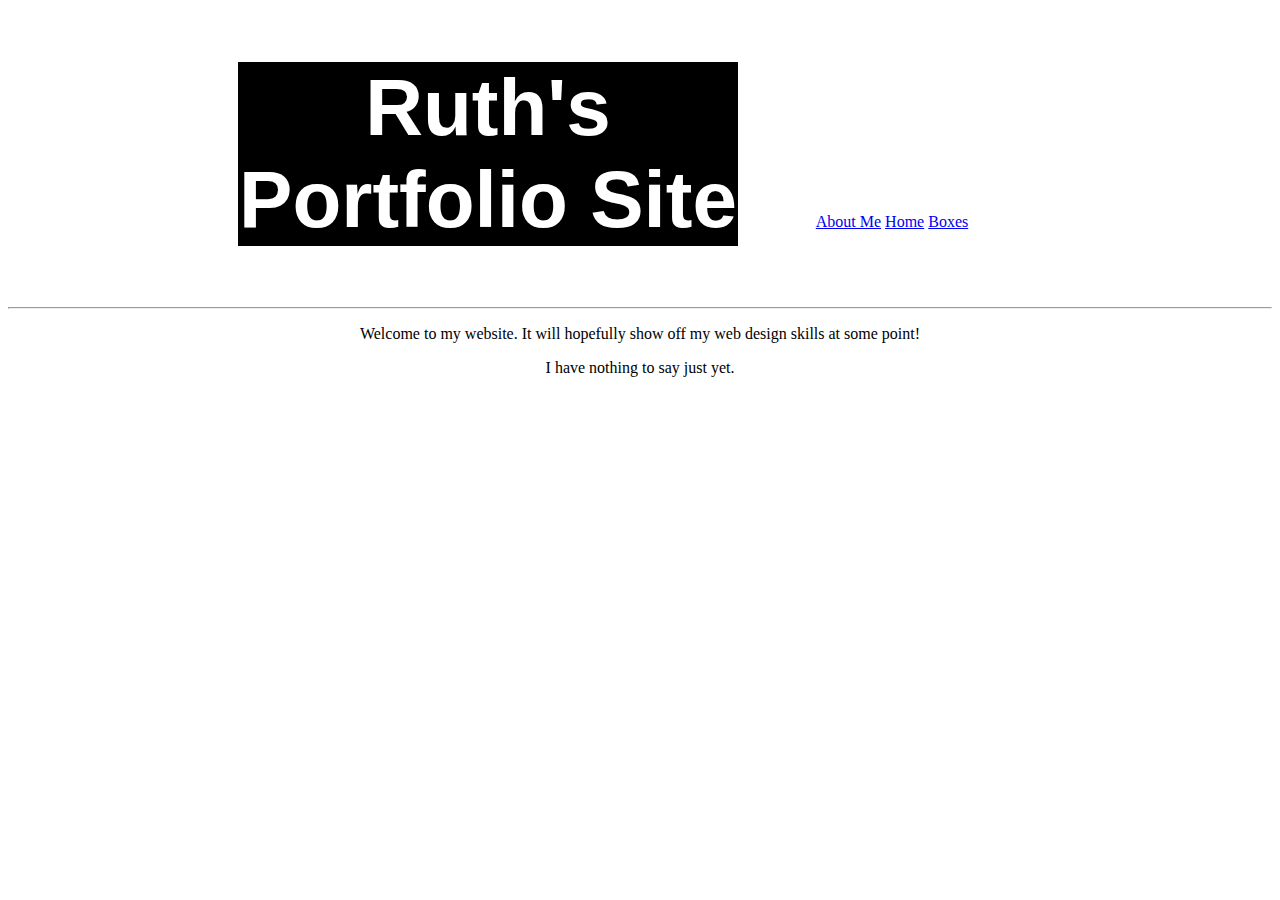
==== index.html @ 5dd579bb "messing about" ====
<!DOCTYPE html>
<html lang="en">
  <head>
    <meta charset="UTF-8" />
    <meta name="viewport" content="width=device-width, initial-scale=1.0" />
    <meta http-equiv="X-UA-Compatible" content="ie=edge" />
    <title>My Portfolio Site</title>
    <link rel="stylesheet" href="../styles/index.css" />
  </head>
  <body>
    <center>
      <h1>Ruth's Portfolio Site</h1>

      <nav>
        <a href="about.html">About Me</a>
        <a href="index.html">Home</a>
        <a href="boxes.html">Boxes</a>
      </nav>
      <hr />
      <div class="opening">
        <p>
          Welcome to my website. It will hopefully show off my web design skills
          at some point!
        </p>
      </div>
      <div class="para2">
        <p>I have nothing to say just yet.</p>
      </div>
    </center>
  </body>
</html>
---- styles/index.css ----
h1 {
  font-size: 60pt;
  color: white;
  font-family: Helvetica;
  text-align: center;
  background: black;

  width: 500px;
  display: inline-block;
}
nav {
  display: inline-block;

  width: 300px;
}
.opening {
  position: relative;
  width: 100%;
}
.para2 {
  position: relative;
  width: 100%;
}
.rectangle {
  display: inline-block;
  width: 200px;
  height: 300px;
  background-color: #466995;
}
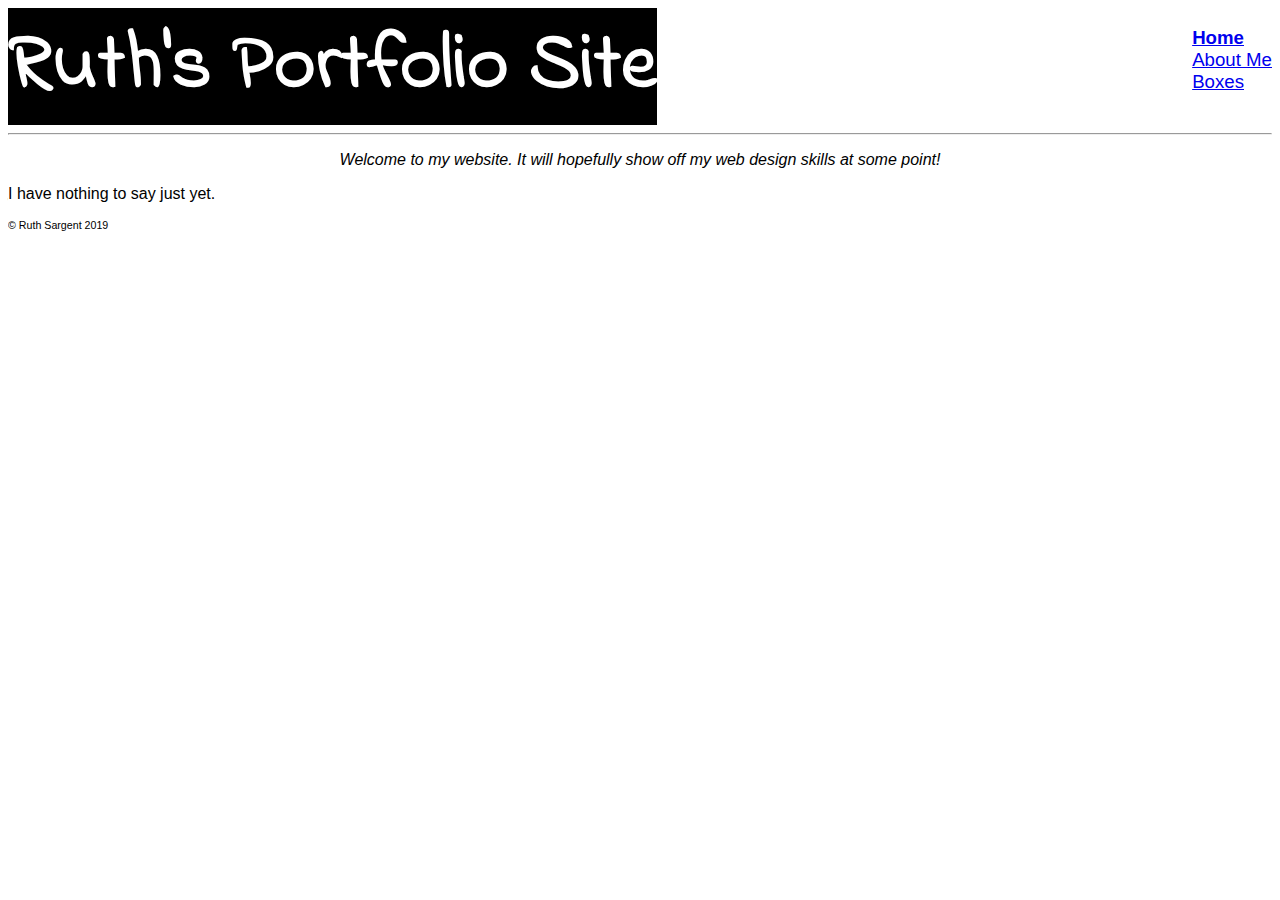
==== commit 6b84ea86: "more messing about" ====
--- a/index.html
+++ b/index.html
@@ -5,27 +5,42 @@
     <meta name="viewport" content="width=device-width, initial-scale=1.0" />
     <meta http-equiv="X-UA-Compatible" content="ie=edge" />
     <title>My Portfolio Site</title>
+    <link
+      href="https://fonts.googleapis.com/css?family=Indie+Flower|Mansalva&display=swap"
+      rel="stylesheet"
+    />
     <link rel="stylesheet" href="../styles/index.css" />
   </head>
   <body>
-    <center>
-      <h1>Ruth's Portfolio Site</h1>
+    <h1>Ruth's Portfolio Site</h1>
 
-      <nav>
-        <a href="about.html">About Me</a>
-        <a href="index.html">Home</a>
-        <a href="boxes.html">Boxes</a>
-      </nav>
-      <hr />
-      <div class="opening">
-        <p>
-          Welcome to my website. It will hopefully show off my web design skills
-          at some point!
-        </p>
-      </div>
-      <div class="para2">
-        <p>I have nothing to say just yet.</p>
-      </div>
-    </center>
+    <nav>
+      <ul>
+        <li>
+          <a href="index.html"><b>Home</b></a>
+        </li>
+
+        <li>
+          <a href="about.html">About Me</a>
+        </li>
+        <li>
+          <a href="boxes.html">Boxes</a>
+        </li>
+      </ul>
+    </nav>
+    <hr />
+    <div class="opening">
+      <p>
+        Welcome to my website. It will hopefully show off my web design skills
+        at some point!
+      </p>
+    </div>
+    <div class="para">
+      <p>I have nothing to say just yet.</p>
+    </div>
+
+    <div class="copyright">
+      &copy Ruth Sargent 2019
+    </div>
   </body>
 </html>
--- a/styles/index.css
+++ b/styles/index.css
@@ -1,25 +1,35 @@
 h1 {
   font-size: 60pt;
   color: white;
-  font-family: Helvetica;
+  font-family: "Indie Flower", cursive;
   text-align: center;
   background: black;
-
-  width: 500px;
-  display: inline-block;
+  display: inline;
 }
 nav {
-  display: inline-block;
-
-  width: 300px;
+  float: right;
+  font-family: sans-serif;
+  font-size: 14pt;
+}
+ul {
+  list-style-type: none;
 }
 .opening {
-  position: relative;
-  width: 100%;
+  font-style: italic;
+  text-align: center;
+  font-family: sans-serif;
 }
-.para2 {
-  position: relative;
-  width: 100%;
+.intro {
+  text-align: center;
+  font-style: italic;
+  font-family: sans-serif;
+}
+.para {
+  font-family: sans-serif;
+}
+.copyright {
+  font-family: sans-serif;
+  font-size: 8pt;
 }
 .rectangle {
   display: inline-block;
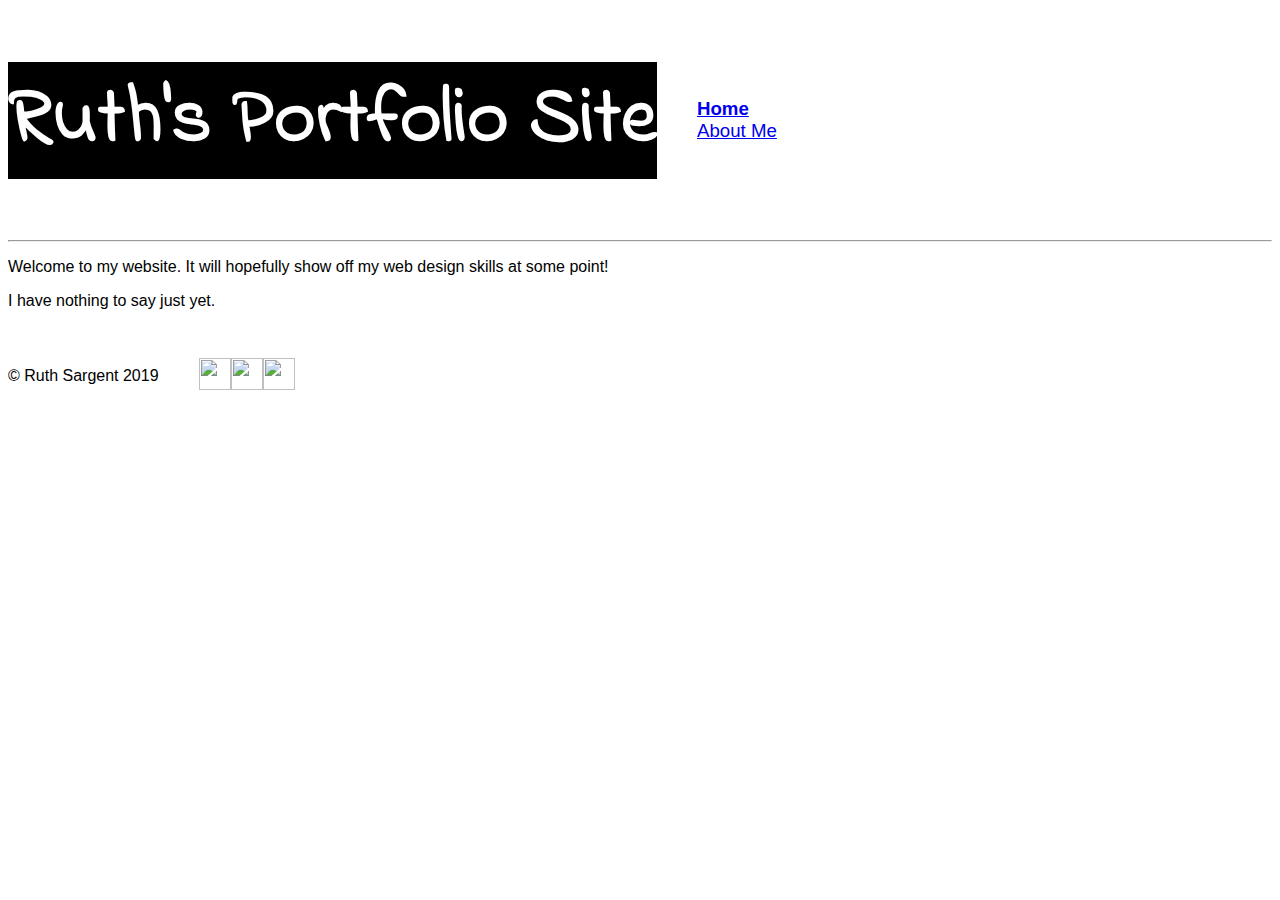
==== commit 9f890111: "more messing" ====
--- a/index.html
+++ b/index.html
@@ -6,41 +6,68 @@
     <meta http-equiv="X-UA-Compatible" content="ie=edge" />
     <title>My Portfolio Site</title>
     <link
+      rel="stylesheet"
+      href="https://maxcdn.bootstrapcdn.com/bootstrap/3.3.6/css/bootstrap.min.css"
+      integrity="sha384-1q8mTJOASx8j1Au+a5WDVnPi2lkFfwwEAa8hDDdjZlpLegxhjVME1fgjWPGmkzs7"
+      crossorigin="anonymous"
+    />
+    <link
       href="https://fonts.googleapis.com/css?family=Indie+Flower|Mansalva&display=swap"
       rel="stylesheet"
     />
     <link rel="stylesheet" href="../styles/index.css" />
   </head>
   <body>
-    <h1>Ruth's Portfolio Site</h1>
+    <header class="container">
+      <div class="row">
+        <h1 class="col-sm-8">Ruth's Portfolio Site</h1>
+        <p class="col-sm-2"></p>
 
-    <nav>
-      <ul>
-        <li>
-          <a href="index.html"><b>Home</b></a>
-        </li>
+        <nav class="col-sm-2">
+          <ul>
+            <li>
+              <a href="index.html"><b>Home</b></a>
+            </li>
 
-        <li>
-          <a href="about.html">About Me</a>
-        </li>
-        <li>
-          <a href="boxes.html">Boxes</a>
-        </li>
-      </ul>
-    </nav>
+            <li>
+              <a href="about.html">About Me</a>
+            </li>
+          </ul>
+        </nav>
+      </div>
+    </header>
     <hr />
-    <div class="opening">
-      <p>
+
+    <div class="container">
+      <p class="row">
         Welcome to my website. It will hopefully show off my web design skills
         at some point!
       </p>
-    </div>
-    <div class="para">
-      <p>I have nothing to say just yet.</p>
+
+      <p class="row">I have nothing to say just yet.</p>
     </div>
 
-    <div class="copyright">
-      &copy Ruth Sargent 2019
-    </div>
+    <footer class="container">
+      <div class="row">
+        <p class="col-sm-4">&copy Ruth Sargent 2019</p>
+        <ul class="col-sm-8">
+          <li class="col-sm-1">
+            <img
+              src="https://s3.amazonaws.com/codecademy-content/projects/make-a-website/lesson-4/facebook.svg"
+            />
+          </li>
+          <li class="col-sm-1">
+            <img
+              src="https://s3.amazonaws.com/codecademy-content/projects/make-a-website/lesson-4/twitter.svg"
+            />
+          </li>
+          <li class="col-sm-1">
+            <img
+              src="https://s3.amazonaws.com/codecademy-content/projects/make-a-website/lesson-4/instagram.svg"
+            />
+          </li>
+        </ul>
+      </div>
+    </footer>
   </body>
 </html>
--- a/styles/index.css
+++ b/styles/index.css
@@ -4,16 +4,14 @@
   font-family: "Indie Flower", cursive;
   text-align: center;
   background: black;
-  display: inline;
+  /* display: inline; */
 }
 nav {
-  float: right;
+  /* float: right; */
   font-family: sans-serif;
   font-size: 14pt;
 }
-ul {
-  list-style-type: none;
-}
+
 .opening {
   font-style: italic;
   text-align: center;
@@ -24,16 +22,50 @@
   font-style: italic;
   font-family: sans-serif;
 }
-.para {
-  font-family: sans-serif;
-}
-.copyright {
-  font-family: sans-serif;
-  font-size: 8pt;
-}
+
 .rectangle {
   display: inline-block;
   width: 200px;
   height: 300px;
   background-color: #466995;
 }
+.photo {
+  text-align: center;
+}
+p {
+  font-family: sans-serif;
+  font-size: 12pt;
+}
+header .row {
+  display: flex;
+  align-items: center;
+}
+header .col-sm-2 {
+  display: flex;
+  justify-content: flex-end;
+}
+header ul {
+  list-style: none;
+}
+footer .row {
+  display: flex;
+  align-items: center;
+}
+footer {
+  font-size: 12px;
+  padding: 20px 0;
+}
+
+footer .col-sm-8 {
+  display: flex;
+  justify-content: flex-end;
+}
+
+footer ul {
+  list-style: none;
+}
+
+footer li img {
+  width: 32px;
+  height: 32px;
+}
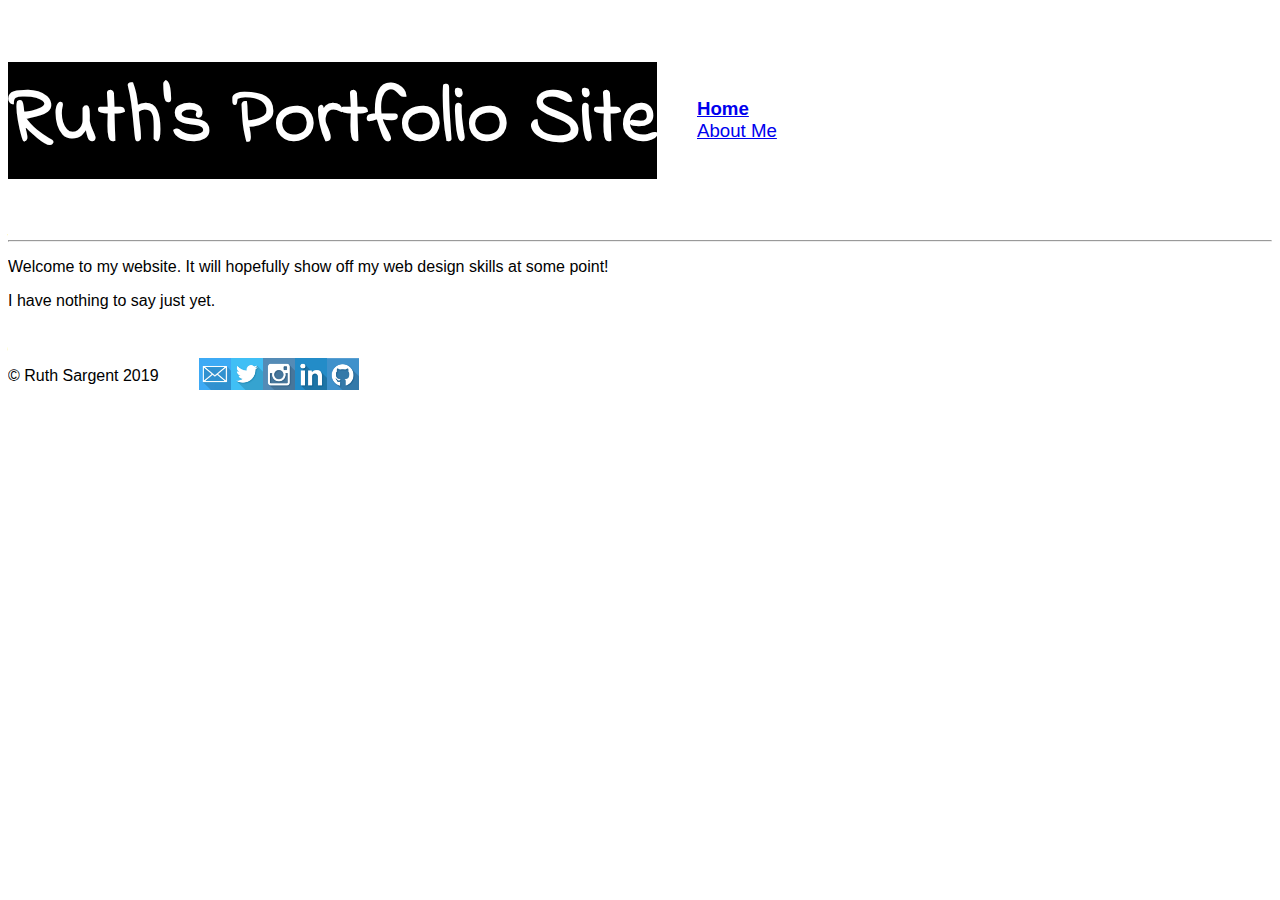
==== commit 1ed7eb0f: "more messing about" ====
--- a/index.html
+++ b/index.html
@@ -52,19 +52,19 @@
         <p class="col-sm-4">&copy Ruth Sargent 2019</p>
         <ul class="col-sm-8">
           <li class="col-sm-1">
-            <img
-              src="https://s3.amazonaws.com/codecademy-content/projects/make-a-website/lesson-4/facebook.svg"
-            />
+            <img src="./images/Email.png" />
           </li>
           <li class="col-sm-1">
-            <img
-              src="https://s3.amazonaws.com/codecademy-content/projects/make-a-website/lesson-4/twitter.svg"
-            />
+            <img src="./images/Twitter.png" />
           </li>
           <li class="col-sm-1">
-            <img
-              src="https://s3.amazonaws.com/codecademy-content/projects/make-a-website/lesson-4/instagram.svg"
-            />
+            <img src="./images/Instagram.png" />
+          </li>
+          <li class="col-sm-1">
+            <img src="./images/LinkedIn.png" />
+          </li>
+          <li class="col-sm-1">
+            <img src="./images/GitHub.png" />
           </li>
         </ul>
       </div>
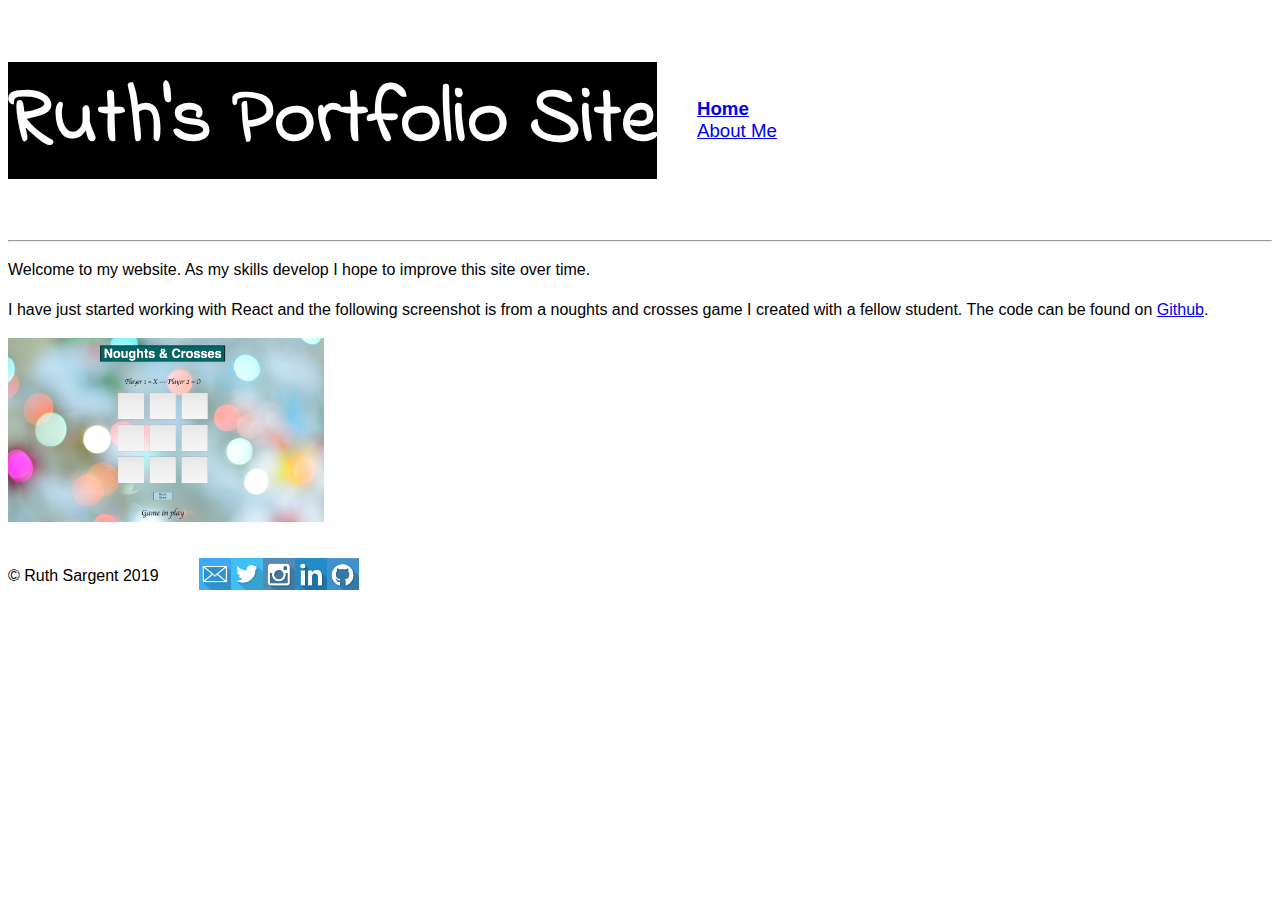
==== commit 938c0a88: "a few extra bits" ====
--- a/index.html
+++ b/index.html
@@ -40,11 +40,21 @@
 
     <div class="container">
       <p class="row">
-        Welcome to my website. It will hopefully show off my web design skills
-        at some point!
+        Welcome to my website. As my skills develop I hope to improve this site
+        over time.
       </p>
 
-      <p class="row">I have nothing to say just yet.</p>
+      <p class="row">
+        I have just started working with React and the following screenshot is
+        from a noughts and crosses game I created with a fellow student. The
+        code can be found on
+        <a href="https://github.com/Littletreasure/fe-react-app" target="_blank"
+          >Github</a
+        >.
+      </p>
+      <a href="./images/nc screenshot.png" target="_blank"
+        ><img id="game" src="./images/nc screenshot.png"
+      /></a>
     </div>
 
     <footer class="container">
@@ -52,19 +62,31 @@
         <p class="col-sm-4">&copy Ruth Sargent 2019</p>
         <ul class="col-sm-8">
           <li class="col-sm-1">
-            <img src="./images/Email.png" />
+            <a href="mailto:ruth_sargent@yahoo.co.uk"
+              ><img src="./images/Email.png"
+            /></a>
           </li>
           <li class="col-sm-1">
-            <img src="./images/Twitter.png" />
+            <a href="https://twitter.com/littletreasure2"
+              ><img src="./images/Twitter.png"
+            /></a>
           </li>
           <li class="col-sm-1">
-            <img src="./images/Instagram.png" />
+            <a href="https://www.instagram.com/ruth_littletreasure/"
+              ><img src="./images/Instagram.png"
+            /></a>
           </li>
           <li class="col-sm-1">
-            <img src="./images/LinkedIn.png" />
+            <a
+              href="https://www.linkedin.com/in/ruth-sargent-401197196/"
+              target="_blank"
+              ><img src="./images/LinkedIn.png"
+            /></a>
           </li>
           <li class="col-sm-1">
-            <img src="./images/GitHub.png" />
+            <a href="https://github.com/Littletreasure" target="_blank"
+              ><img src="./images/GitHub.png"
+            /></a>
           </li>
         </ul>
       </div>
--- a/styles/index.css
+++ b/styles/index.css
@@ -29,13 +29,17 @@
   height: 300px;
   background-color: #466995;
 }
-.photo {
+.centre {
+  display: block;
   text-align: center;
+  padding-bottom: 20px;
 }
 p {
   font-family: sans-serif;
   font-size: 12pt;
+  line-height: 1.5;
 }
+
 header .row {
   display: flex;
   align-items: center;
@@ -69,3 +73,6 @@
   width: 32px;
   height: 32px;
 }
+#game {
+  width: 25%;
+}
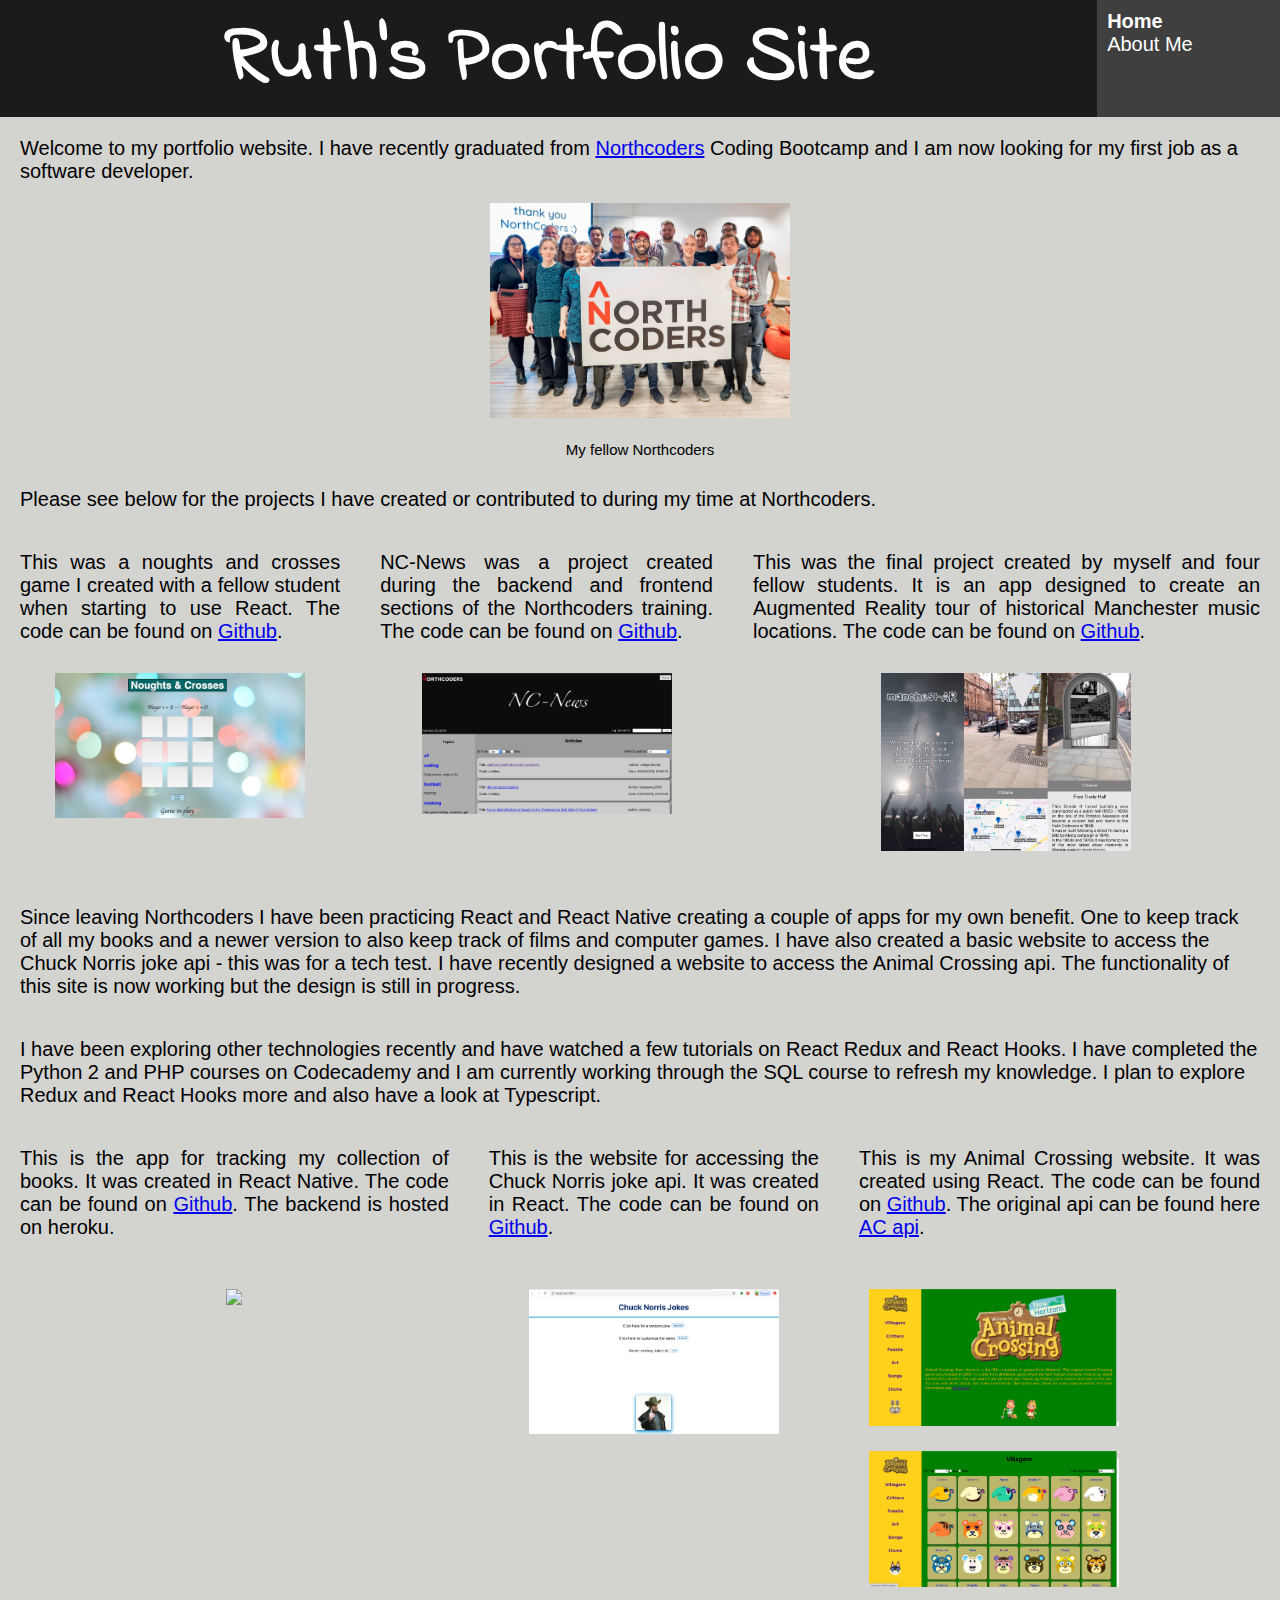
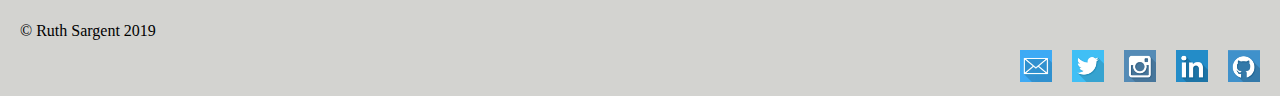
==== commit f4345ef3: "add a project" ====
--- a/index.html
+++ b/index.html
@@ -6,89 +6,194 @@
     <meta http-equiv="X-UA-Compatible" content="ie=edge" />
     <title>My Portfolio Site</title>
     <link
-      rel="stylesheet"
-      href="https://maxcdn.bootstrapcdn.com/bootstrap/3.3.6/css/bootstrap.min.css"
-      integrity="sha384-1q8mTJOASx8j1Au+a5WDVnPi2lkFfwwEAa8hDDdjZlpLegxhjVME1fgjWPGmkzs7"
-      crossorigin="anonymous"
-    />
-    <link
       href="https://fonts.googleapis.com/css?family=Indie+Flower|Mansalva&display=swap"
       rel="stylesheet"
     />
-    <link rel="stylesheet" href="../styles/index.css" />
+    <link rel="stylesheet" href="./styles/index.css" />
   </head>
+
   <body>
-    <header class="container">
-      <div class="row">
-        <h1 class="col-sm-8">Ruth's Portfolio Site</h1>
-        <p class="col-sm-2"></p>
-
-        <nav class="col-sm-2">
-          <ul>
-            <li>
-              <a href="index.html"><b>Home</b></a>
-            </li>
-
-            <li>
-              <a href="about.html">About Me</a>
-            </li>
-          </ul>
-        </nav>
-      </div>
+    <header>
+      <div class="header">
+        <h1>Ruth's Portfolio Site</h1>
+      </div>
+
+      <nav>
+        <div>
+          <a href="index.html"><b>Home</b></a>
+        </div>
+        <div>
+          <a href="about.html">About Me</a>
+        </div>
+      </nav>
     </header>
-    <hr />
-
-    <div class="container">
-      <p class="row">
-        Welcome to my website. As my skills develop I hope to improve this site
-        over time.
-      </p>
-
-      <p class="row">
-        I have just started working with React and the following screenshot is
-        from a noughts and crosses game I created with a fellow student. The
-        code can be found on
-        <a href="https://github.com/Littletreasure/fe-react-app" target="_blank"
-          >Github</a
-        >.
-      </p>
-      <a href="./images/nc screenshot.png" target="_blank"
-        ><img id="game" src="./images/nc screenshot.png"
-      /></a>
-    </div>
-
-    <footer class="container">
-      <div class="row">
-        <p class="col-sm-4">&copy Ruth Sargent 2019</p>
-        <ul class="col-sm-8">
-          <li class="col-sm-1">
-            <a href="mailto:ruth_sargent@yahoo.co.uk"
-              ><img src="./images/Email.png"
-            /></a>
-          </li>
-          <li class="col-sm-1">
-            <a href="https://twitter.com/littletreasure2"
-              ><img src="./images/Twitter.png"
-            /></a>
-          </li>
-          <li class="col-sm-1">
-            <a href="https://www.instagram.com/ruth_littletreasure/"
-              ><img src="./images/Instagram.png"
-            /></a>
-          </li>
-          <li class="col-sm-1">
+
+    <main class="main">
+      <div class="summary">
+        <p>
+          Welcome to my portfolio website. I have recently graduated from
+          <a href="https://northcoders.com" target="_blank">Northcoders</a>
+          Coding Bootcamp and I am now looking for my first job as a software
+          developer.
+        </p>
+        <div class="nc1">
+          <a href="./images/IMG_5931.jpg" target="_blank"
+            ><img id="nc1" src="./images/IMG_5931.jpg" /></a
+          >My fellow Northcoders
+        </div>
+        <p>
+          Please see below for the projects I have created or contributed to
+          during my time at Northcoders.
+        </p>
+      </div>
+      <div class="projects">
+        <div class="project">
+          <p>
+            This was a noughts and crosses game I created with a fellow student
+            when starting to use React. The code can be found on
             <a
-              href="https://www.linkedin.com/in/ruth-sargent-401197196/"
+              href="https://github.com/Littletreasure/fe-react-app"
               target="_blank"
-              ><img src="./images/LinkedIn.png"
-            /></a>
-          </li>
-          <li class="col-sm-1">
-            <a href="https://github.com/Littletreasure" target="_blank"
-              ><img src="./images/GitHub.png"
-            /></a>
-          </li>
-        </ul>
+              >Github</a
+            >.
+          </p>
+
+          <a href="./images/nc screenshot.png" target="_blank"
+            ><img id="thumbnail" src="./images/nc screenshot.png"
+          /></a>
+        </div>
+        <div class="project">
+          <p>
+            NC-News was a project created during the backend and frontend
+            sections of the Northcoders training. The code can be found on
+            <a href="https://github.com/Littletreasure/nc-news" target="_blank"
+              >Github</a
+            >.
+          </p>
+
+          <a href="./images/NCNews1.png" target="_blank"
+            ><img id="thumbnail" src="./images/NCNews1.png"
+          /></a>
+        </div>
+        <div class="project">
+          <p>
+            This was the final project created by myself and four fellow
+            students. It is an app designed to create an Augmented Reality tour
+            of historical Manchester music locations. The code can be found on
+            <a href="https://github.com/Luke9090/proj-ar-tour" target="_blank"
+              >Github</a
+            >.
+          </p>
+
+          <a href="./images/manchestar.jpg" target="_blank"
+            ><img id="thumbnail" src="./images/manchestar.jpg"
+          /></a>
+        </div>
+      </div>
+
+      <div class="summary">
+        <p>
+          Since leaving Northcoders I have been practicing React and React
+          Native creating a couple of apps for my own benefit. One to keep track
+          of all my books and a newer version to also keep track of films and
+          computer games. I have also created a basic website to access the
+          Chuck Norris joke api - this was for a tech test. I have recently
+          designed a website to access the Animal Crossing api. The
+          functionality of this site is now working but the design is still in
+          progress.
+        </p>
+        <p>
+          I have been exploring other technologies recently and have watched a
+          few tutorials on React Redux and React Hooks. I have completed the
+          Python 2 and PHP courses on Codecademy and I am currently working
+          through the SQL course to refresh my knowledge. I plan to explore
+          Redux and React Hooks more and also have a look at Typescript.
+        </p>
+      </div>
+      <div class="projects">
+        <div class="project">
+          <p>
+            This is the app for tracking my collection of books. It was created
+            in React Native. The code can be found on
+            <a href="https://github.com/Littletreasure/bookApp" target="blank"
+              >Github</a
+            >. The backend is hosted on heroku.
+          </p>
+          <p>
+            <a href="./images/IMG_9595.jpg" target="_blank"
+              ><img id="thumbnail" src="./images/IMG_9595.jpg"
+            /></a>
+          </p>
+        </div>
+        <div class="project">
+          <p>
+            This is the website for accessing the Chuck Norris joke api. It was
+            created in React. The code can be found on
+            <a
+              href="https://github.com/Littletreasure/chuck_test_fe"
+              target="_blank"
+              >Github</a
+            >.
+          </p>
+          <p>
+            <a href="./images/chuck.png" target="_blank"
+              ><img id="thumbnail" src="./images/chuck.png"
+            /></a>
+          </p>
+        </div>
+        <div class="project">
+          <p>
+            This is my Animal Crossing website. It was created using React. The
+            code can be found on
+            <a href="https://github.com/Littletreasure/AC_Web" target="_blank"
+              >Github</a
+            >. The original api can be found here
+            <a href="http://acnhapi.com/" target="blank">AC api</a>.
+          </p>
+          <p>
+            <a href="./images/ac_screen.png" target="_blank"
+              ><img id="thumbnail" src="./images/ac_screen.png"
+            /></a>
+            <a href="./images/ac_screen2.png" target="_blank"
+              ><img id="thumbnail" src="./images/ac_screen2.png"
+            /></a>
+          </p>
+        </div>
+      </div>
+    </main>
+
+    <footer>
+      <p class="copyright">&copy Ruth Sargent 2019</p>
+      <div class="footer">
+        <div>
+          <a href="mailto:ruth_sargent@yahoo.co.uk"
+            ><img src="./images/Email.png"
+          /></a>
+        </div>
+        <div>
+          <a href="https://twitter.com/littletreasure2" target="_blank"
+            ><img src="./images/Twitter.png"
+          /></a>
+        </div>
+        <div>
+          <a
+            href="https://www.instagram.com/ruth_littletreasure/"
+            target="_blank"
+            ><img src="./images/Instagram.png"
+          /></a>
+        </div>
+        <div>
+          <a
+            href="https://www.linkedin.com/in/ruth-sargent-401197196/"
+            target="_blank"
+            ><img src="./images/LinkedIn.png"
+          /></a>
+        </div>
+        <div>
+          <a href="https://github.com/Littletreasure" target="_blank"
+            ><img src="./images/GitHub.png"
+          /></a>
+        </div>
       </div>
     </footer>
   </body>
--- a/styles/index.css
+++ b/styles/index.css
@@ -1,78 +1,128 @@
+* {
+  margin: 0;
+  padding: 0;
+  border: 0;
+  outline: 0;
+  font-size: 100%;
+  vertical-align: baseline;
+  background: transparent;
+}
+body {
+  background: rgb(211, 211, 208);
+}
+header {
+  display: grid;
+  grid-template-columns: 6fr 1fr;
+  background: rgb(63, 63, 63);
+}
 h1 {
   font-size: 60pt;
   color: white;
   font-family: "Indie Flower", cursive;
   text-align: center;
-  background: black;
-  /* display: inline; */
+  background: rgb(27, 27, 27);
 }
 nav {
-  /* float: right; */
   font-family: sans-serif;
-  font-size: 14pt;
+  font-size: 15pt;
+  text-decoration: none;
+  justify-self: left;
+  margin-left: 10px;
+  margin-top: 10px;
+  background: rgb(63, 63, 63);
 }
 
-.opening {
-  font-style: italic;
-  text-align: center;
+nav a:link {
+  text-decoration: none;
+  color: white;
+}
+nav a:visited {
+  text-decoration: none;
+  color: white;
+}
+#thumbnail {
+  width: 250px;
+  margin: 10px;
+}
+#game {
+  width: 200px;
+  margin: 10px;
+  justify-items: center;
+}
+#ncnews1 {
+  width: 200px;
+  margin: 10px;
+}
+#nc1 {
+  width: 300px;
+  margin: 0;
+}
+#manchestar {
+  width: 200px;
+  margin: 10px;
+}
+#books {
+  width: 200px;
+  margin: 10px;
+}
+#chuck {
+  width: 200px;
+  margin: 10px;
+}
+.main {
+  display: flex;
+  flex-direction: column;
   font-family: sans-serif;
+  font-size: 20px;
 }
-.intro {
-  text-align: center;
-  font-style: italic;
-  font-family: sans-serif;
+.main a {
+  margin-bottom: 20px;
+}
+.main p {
+  margin: 20px;
+}
+.projects {
+  display: flex;
+  flex-direction: row;
+}
+.project {
+  display: flex;
+  flex-direction: column;
+  align-items: center;
+  text-align: justify;
 }
 
-.rectangle {
-  display: inline-block;
-  width: 200px;
-  height: 300px;
-  background-color: #466995;
+.summary {
+  display: flex;
+  flex-direction: column;
+  justify-items: center;
 }
-.centre {
-  display: block;
-  text-align: center;
-  padding-bottom: 20px;
+.nc1 {
+  display: flex;
+  flex-direction: column;
+  justify-content: center;
+  align-items: center;
+  font-size: 15px;
+  margin-bottom: 10px;
 }
-p {
-  font-family: sans-serif;
-  font-size: 12pt;
-  line-height: 1.5;
+h2 {
+  font-family: "Indie Flower", cursive;
+  font-size: 40px;
+  justify-self: center;
+  margin-top: 10px;
 }
 
-header .row {
+.footer {
   display: flex;
-  align-items: center;
+  flex-direction: row;
+  justify-content: flex-end;
+  margin-right: 10px;
 }
-header .col-sm-2 {
-  display: flex;
-  justify-content: flex-end;
-}
-header ul {
-  list-style: none;
-}
-footer .row {
-  display: flex;
-  align-items: center;
-}
-footer {
-  font-size: 12px;
-  padding: 20px 0;
-}
-
-footer .col-sm-8 {
-  display: flex;
-  justify-content: flex-end;
-}
-
-footer ul {
-  list-style: none;
-}
-
-footer li img {
+footer img {
   width: 32px;
   height: 32px;
+  margin: 10px;
 }
-#game {
-  width: 25%;
+.copyright {
+  margin-left: 20px;
 }
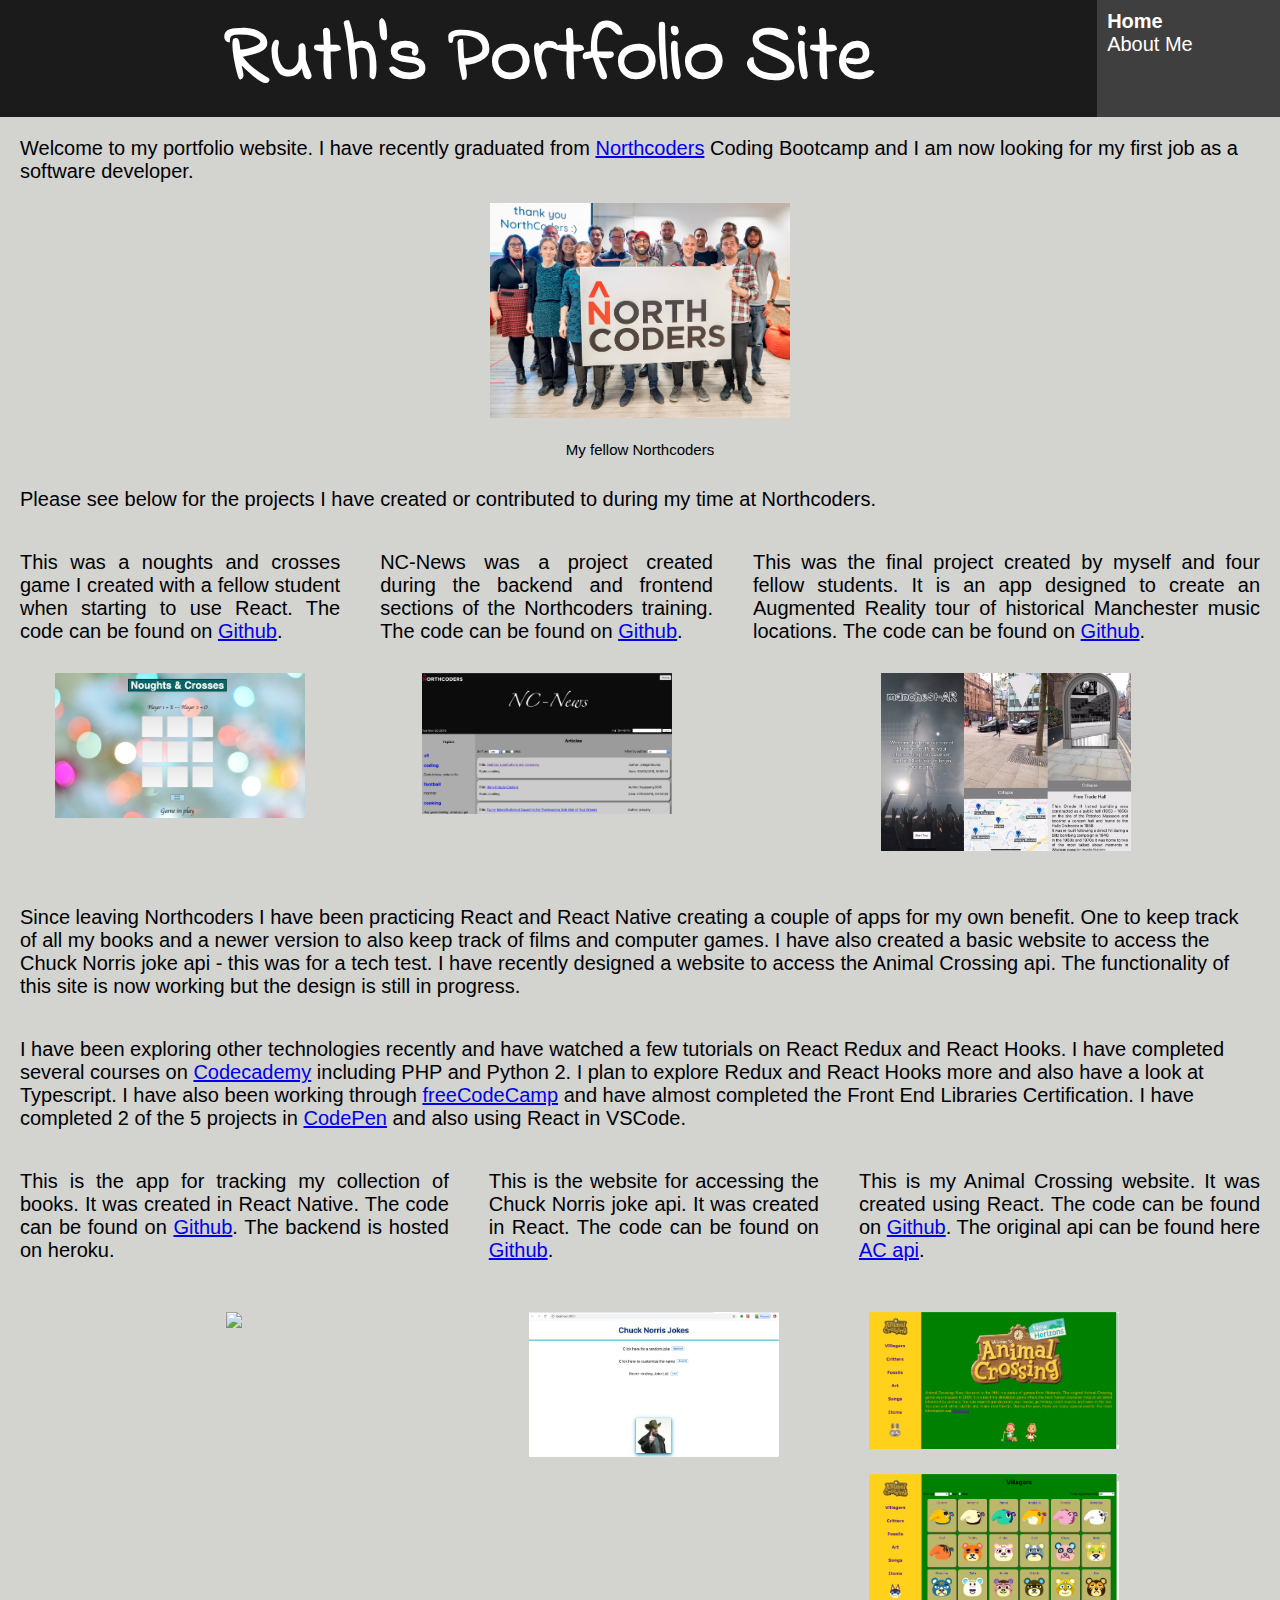
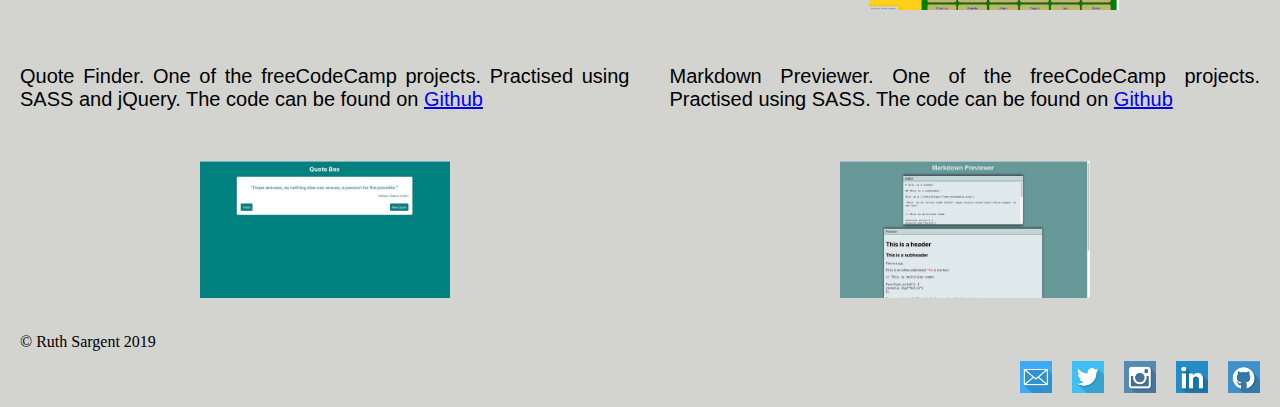
==== commit eb0aef19: "add 2 new projects" ====
--- a/index.html
+++ b/index.html
@@ -104,10 +104,25 @@
         </p>
         <p>
           I have been exploring other technologies recently and have watched a
-          few tutorials on React Redux and React Hooks. I have completed the
-          Python 2 and PHP courses on Codecademy and I am currently working
-          through the SQL course to refresh my knowledge. I plan to explore
-          Redux and React Hooks more and also have a look at Typescript.
+          few tutorials on React Redux and React Hooks. I have completed several
+          courses on
+          <a
+            href="https://www.codecademy.com/profiles/Littletreasure"
+            target="_blank"
+            >Codecademy</a
+          >
+          including PHP and Python 2. I plan to explore Redux and React Hooks
+          more and also have a look at Typescript. I have also been working
+          through
+          <a href="https://www.freecodecamp.org/" target="_blank"
+            >freeCodeCamp</a
+          >
+          and have almost completed the Front End Libraries Certification. I
+          have completed 2 of the 5 projects in
+          <a href="https://codepen.io/littletreasure" target="_blank"
+            >CodePen</a
+          >
+          and also using React in VSCode.
         </p>
       </div>
       <div class="projects">
@@ -115,7 +130,7 @@
           <p>
             This is the app for tracking my collection of books. It was created
             in React Native. The code can be found on
-            <a href="https://github.com/Littletreasure/bookApp" target="blank"
+            <a href="https://github.com/Littletreasure/bookApp" target="_blank"
               >Github</a
             >. The backend is hosted on heroku.
           </p>
@@ -156,6 +171,40 @@
             /></a>
             <a href="./images/ac_screen2.png" target="_blank"
               ><img id="thumbnail" src="./images/ac_screen2.png"
+            /></a>
+          </p>
+        </div>
+      </div>
+      <div class="projects">
+        <div class="project">
+          <p>
+            Quote Finder. One of the freeCodeCamp projects. Practised using SASS
+            and jQuery. The code can be found on
+            <a
+              href="https://github.com/Littletreasure/quote_finder"
+              target="_blank"
+              >Github</a
+            >
+          </p>
+          <p>
+            <a href="./images/quotefinderpic.jpeg" target="_blank"
+              ><img id="thumbnail" src="./images/quotefinderpic.jpeg"
+            /></a>
+          </p>
+        </div>
+        <div class="project">
+          <p>
+            Markdown Previewer. One of the freeCodeCamp projects. Practised
+            using SASS. The code can be found on
+            <a
+              href="https://github.com/Littletreasure/markdown-viewer"
+              target="_blank"
+              >Github</a
+            >
+          </p>
+          <p>
+            <a href="./images/markdownpic.jpeg" target="_blank"
+              ><img id="thumbnail" src="./images/markdownpic.jpeg"
             /></a>
           </p>
         </div>
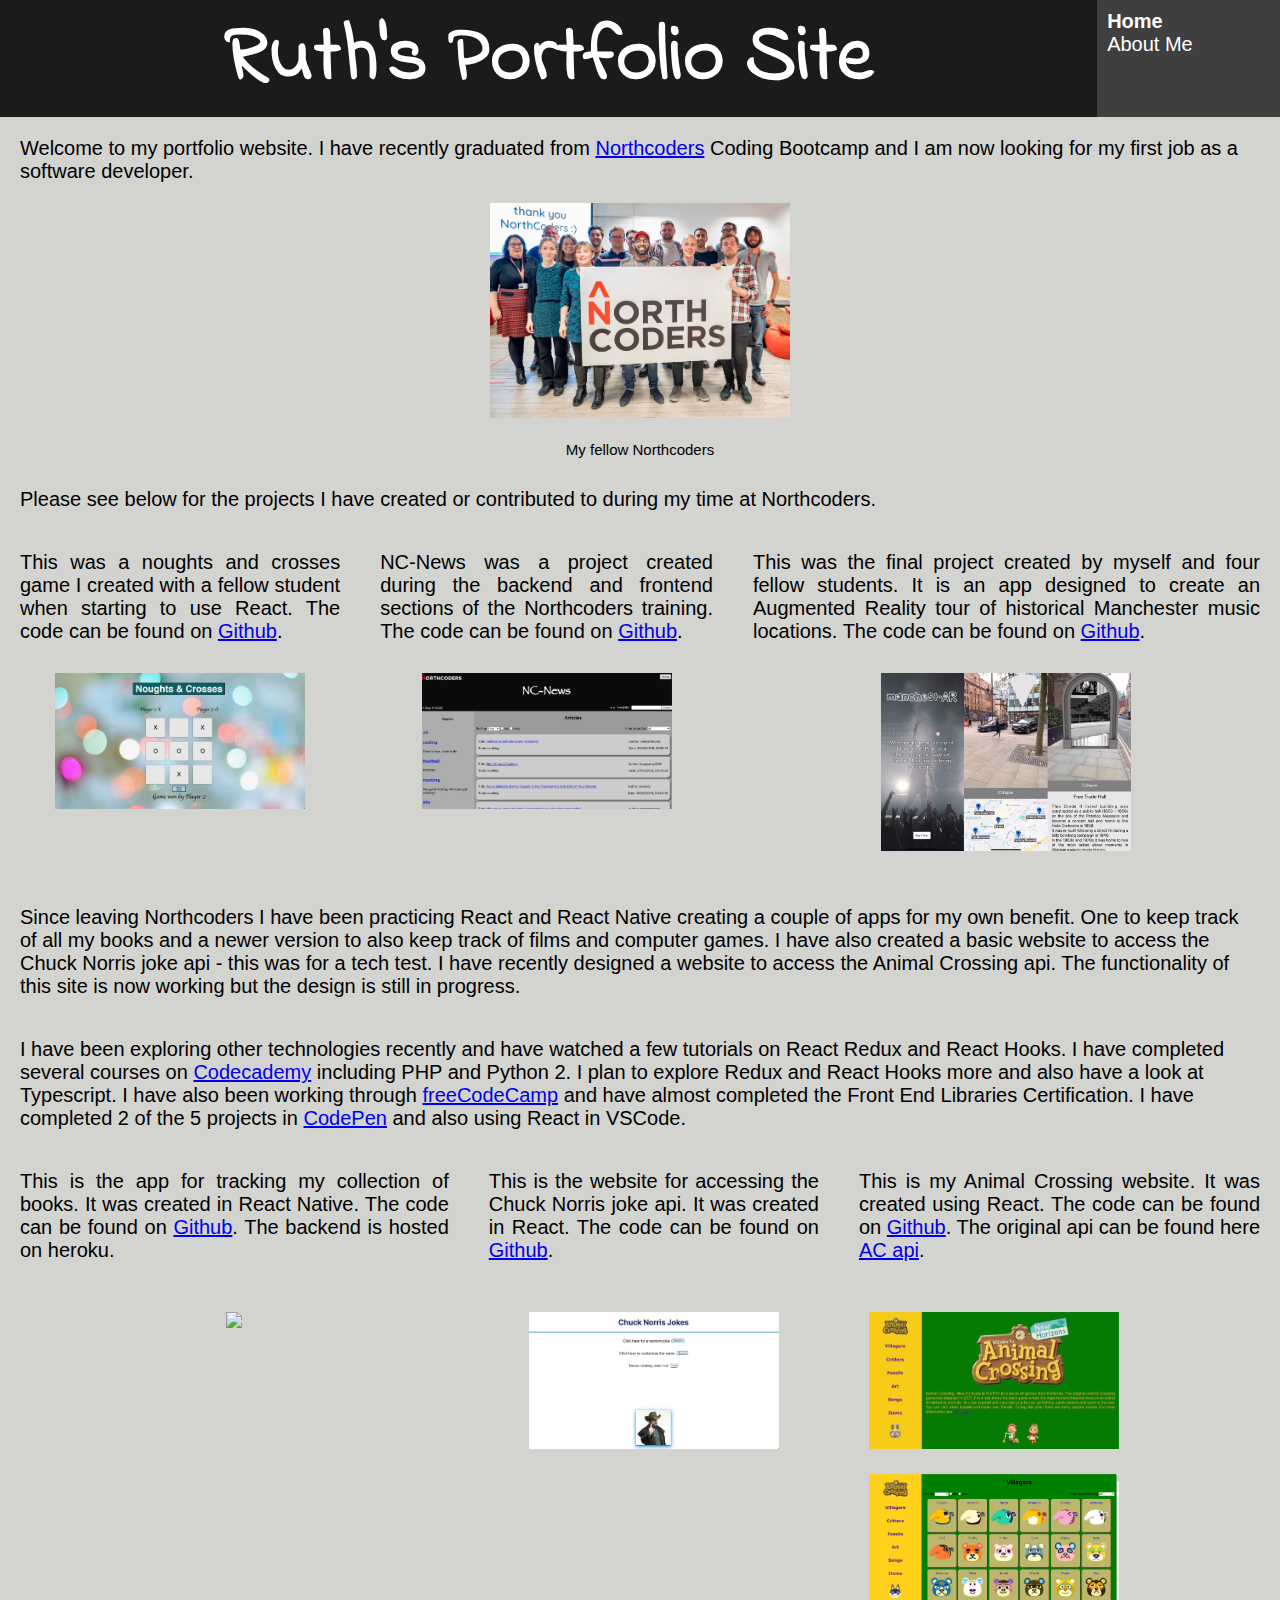
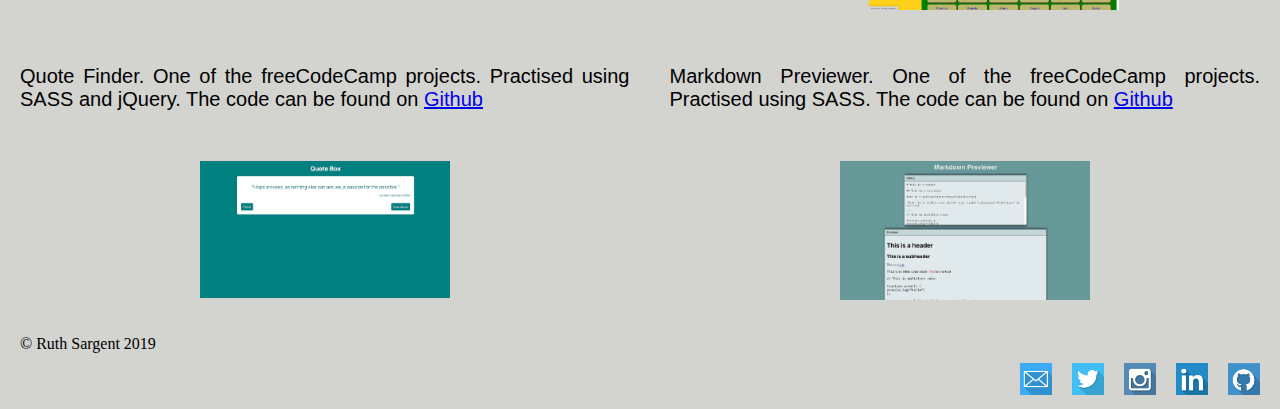
==== commit e915db44: "updated screenshots" ====
--- a/index.html
+++ b/index.html
@@ -58,8 +58,8 @@
             >.
           </p>
 
-          <a href="./images/nc screenshot.png" target="_blank"
-            ><img id="thumbnail" src="./images/nc screenshot.png"
+          <a href="./images/nc-screenshot.jpeg" target="_blank"
+            ><img id="thumbnail" src="./images/nc-screenshot.jpeg"
           /></a>
         </div>
         <div class="project">
@@ -71,8 +71,8 @@
             >.
           </p>
 
-          <a href="./images/NCNews1.png" target="_blank"
-            ><img id="thumbnail" src="./images/NCNews1.png"
+          <a href="./images/ncnews.jpeg" target="_blank"
+            ><img id="thumbnail" src="./images/ncnews.jpeg"
           /></a>
         </div>
         <div class="project">
@@ -151,8 +151,8 @@
             >.
           </p>
           <p>
-            <a href="./images/chuck.png" target="_blank"
-              ><img id="thumbnail" src="./images/chuck.png"
+            <a href="./images/chuckjokes.jpeg" target="_blank"
+              ><img id="thumbnail" src="./images/chuckjokes.jpeg"
             /></a>
           </p>
         </div>
@@ -166,8 +166,8 @@
             <a href="http://acnhapi.com/" target="blank">AC api</a>.
           </p>
           <p>
-            <a href="./images/ac_screen.png" target="_blank"
-              ><img id="thumbnail" src="./images/ac_screen.png"
+            <a href="./images/ac_screen.jpeg" target="_blank"
+              ><img id="thumbnail" src="./images/ac_screen.jpeg"
             /></a>
             <a href="./images/ac_screen2.png" target="_blank"
               ><img id="thumbnail" src="./images/ac_screen2.png"
@@ -187,8 +187,8 @@
             >
           </p>
           <p>
-            <a href="./images/quotefinderpic.jpeg" target="_blank"
-              ><img id="thumbnail" src="./images/quotefinderpic.jpeg"
+            <a href="./images/quotefinder.jpeg" target="_blank"
+              ><img id="thumbnail" src="./images/quotefinder.jpeg"
             /></a>
           </p>
         </div>
@@ -203,8 +203,8 @@
             >
           </p>
           <p>
-            <a href="./images/markdownpic.jpeg" target="_blank"
-              ><img id="thumbnail" src="./images/markdownpic.jpeg"
+            <a href="./images/markdown.jpeg" target="_blank"
+              ><img id="thumbnail" src="./images/markdown.jpeg"
             /></a>
           </p>
         </div>
